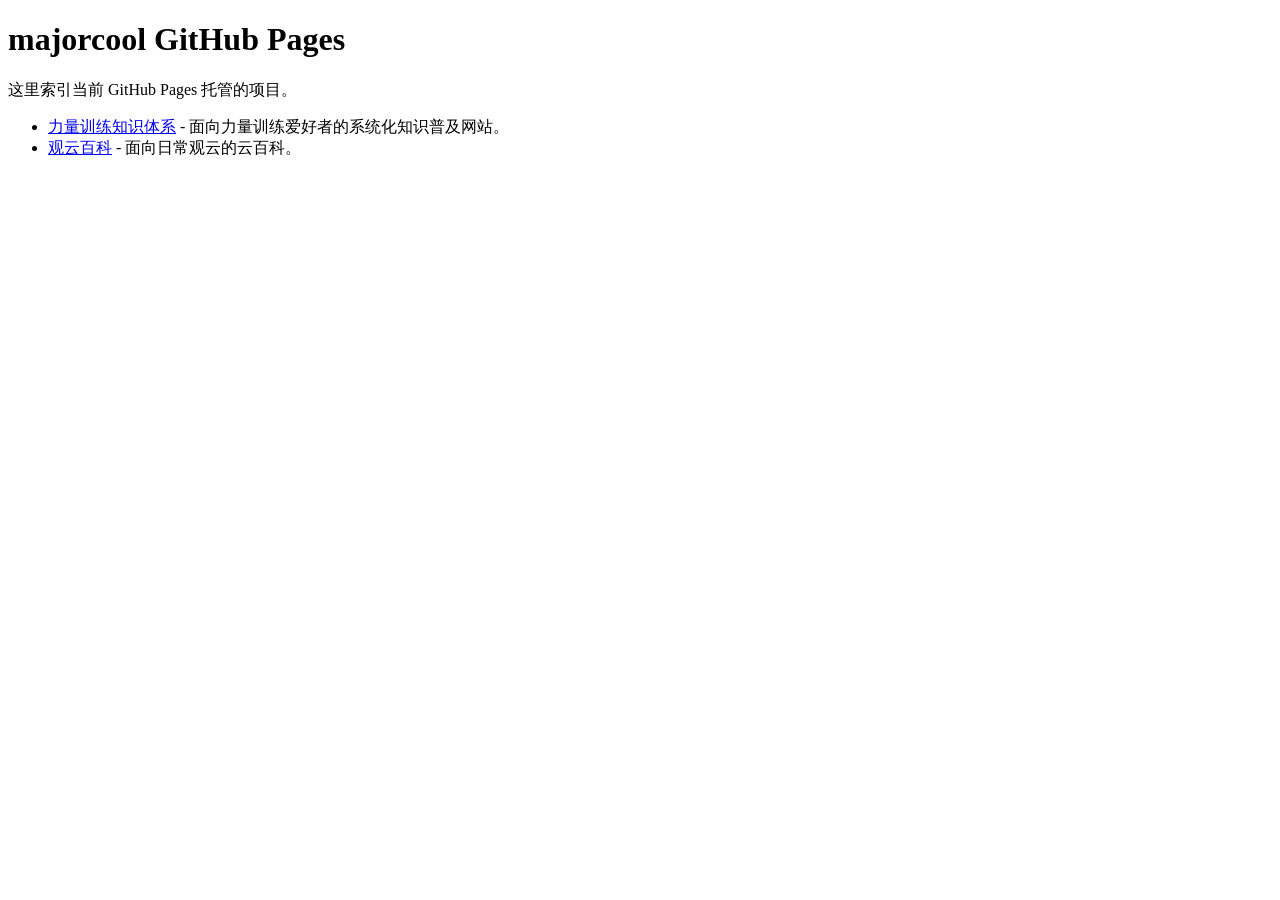
==== index.html @ ed3e01b2 "Add hosted projects index" ====
<!DOCTYPE html>
<html lang="en">
<head>
  <meta charset="UTF-8">
  <meta http-equiv="X-UA-Compatible" content="IE=edge">
  <meta name="viewport" content="width=device-width, initial-scale=1.0">
  <title>majorcool GitHub Pages</title>
</head>
<body>
  <main><h1>majorcool GitHub Pages</h1><p>这里索引当前 GitHub Pages 托管的项目。</p><ul><li><a href="/strength-training-knowledge/">力量训练知识体系</a> - 面向力量训练爱好者的系统化知识普及网站。</li><li><a href="/cloud-atlas-encyclopedia/">观云百科</a> - 面向日常观云的云百科。</li></ul></main>
</body>
</html>
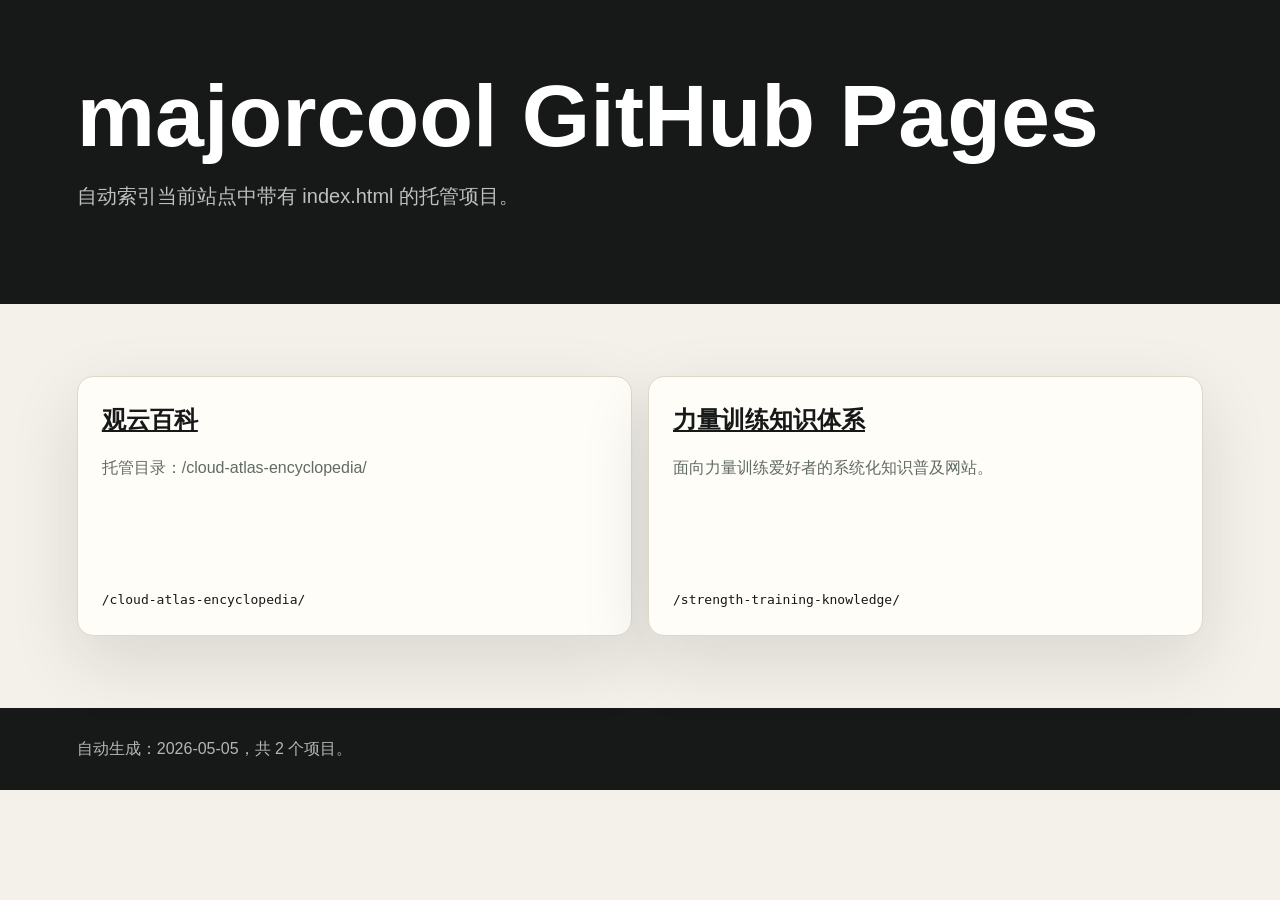
==== commit 8dfdb505: "Auto-generate hosted project index" ====
--- a/index.html
+++ b/index.html
@@ -1,12 +1 @@
-<!DOCTYPE html>
-<html lang="en">
-<head>
-  <meta charset="UTF-8">
-  <meta http-equiv="X-UA-Compatible" content="IE=edge">
-  <meta name="viewport" content="width=device-width, initial-scale=1.0">
-  <title>majorcool GitHub Pages</title>
-</head>
-<body>
-  <main><h1>majorcool GitHub Pages</h1><p>这里索引当前 GitHub Pages 托管的项目。</p><ul><li><a href="/strength-training-knowledge/">力量训练知识体系</a> - 面向力量训练爱好者的系统化知识普及网站。</li><li><a href="/cloud-atlas-encyclopedia/">观云百科</a> - 面向日常观云的云百科。</li></ul></main>
-</body>
-</html>
+<!doctype html><html lang="zh-CN"><head><meta charset="UTF-8"><meta name="viewport" content="width=device-width,initial-scale=1.0"><title>majorcool GitHub Pages</title><meta name="description" content="majorcool 在 GitHub Pages 上托管的项目索引。"><style>body{margin:0;font-family:-apple-system,BlinkMacSystemFont,Segoe UI,sans-serif;background:#f4f1ea;color:#161817;line-height:1.6}header{padding:72px 6vw;background:#171918;color:white}h1{margin:0 0 16px;font-size:clamp(42px,7vw,88px);line-height:1}header p{max-width:720px;color:rgba(255,255,255,.72);font-size:20px}main{padding:56px 6vw}ul{display:grid;grid-template-columns:repeat(auto-fit,minmax(260px,1fr));gap:16px;padding:0;list-style:none}li{display:flex;flex-direction:column;min-height:210px;padding:24px;border:1px solid #ded7ca;border-radius:16px;background:#fffdf8;box-shadow:0 24px 70px rgba(22,24,23,.12)}li a{font-size:24px;font-weight:850;color:#171918}li p{color:#616b66}code{margin-top:auto}footer{padding:28px 6vw;background:#171918;color:rgba(255,255,255,.68)}</style></head><body><header><h1>majorcool GitHub Pages</h1><p>自动索引当前站点中带有 index.html 的托管项目。</p></header><main><ul><li><a href="/cloud-atlas-encyclopedia/">观云百科</a><p>托管目录：/cloud-atlas-encyclopedia/</p><code>/cloud-atlas-encyclopedia/</code></li><li><a href="/strength-training-knowledge/">力量训练知识体系</a><p>面向力量训练爱好者的系统化知识普及网站。</p><code>/strength-training-knowledge/</code></li></ul></main><footer>自动生成：2026-05-05，共 2 个项目。</footer></body></html>
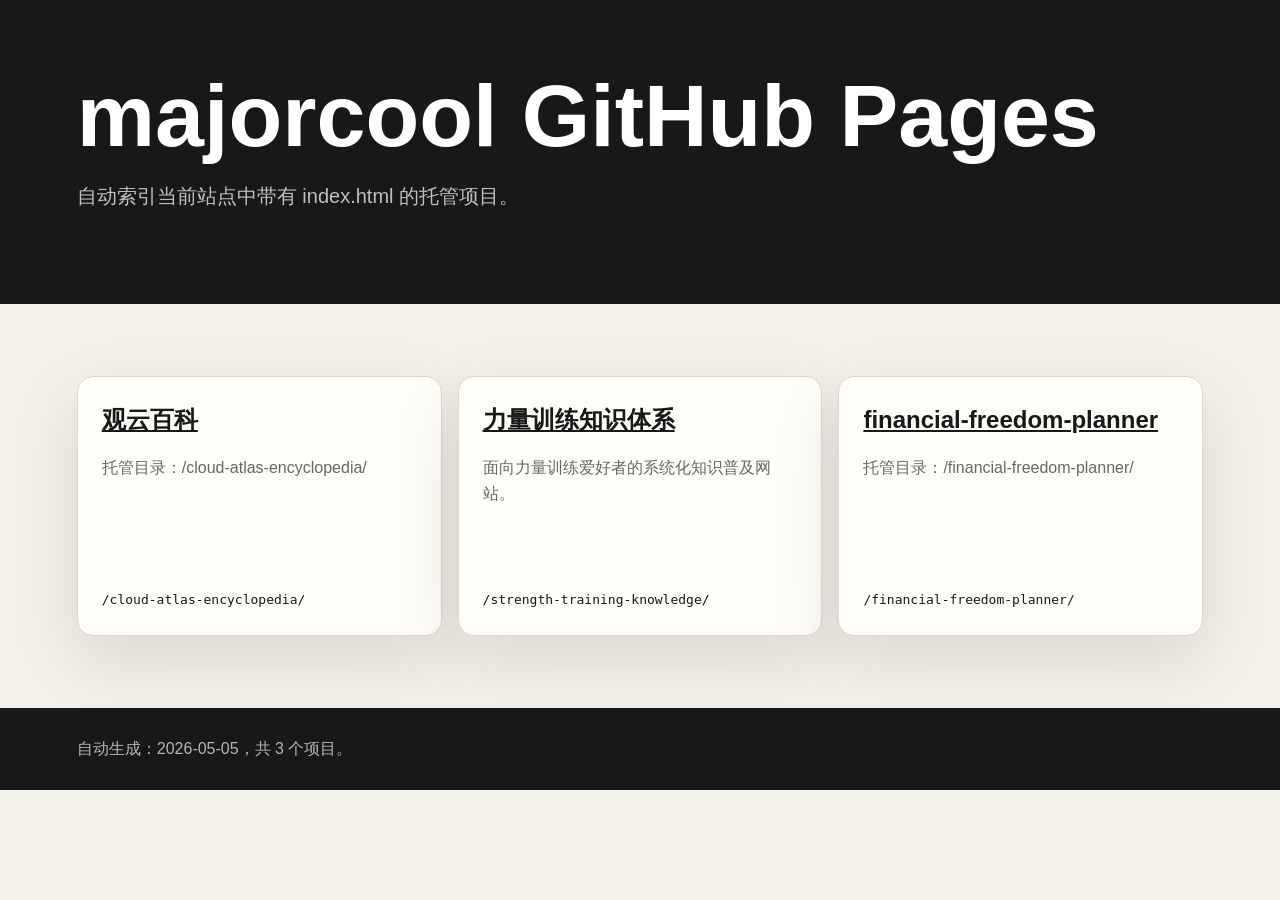
==== commit f2e9f42e: "Refresh hosted project index" ====
--- a/index.html
+++ b/index.html
@@ -1 +1 @@
-<!doctype html><html lang="zh-CN"><head><meta charset="UTF-8"><meta name="viewport" content="width=device-width,initial-scale=1.0"><title>majorcool GitHub Pages</title><meta name="description" content="majorcool 在 GitHub Pages 上托管的项目索引。"><style>body{margin:0;font-family:-apple-system,BlinkMacSystemFont,Segoe UI,sans-serif;background:#f4f1ea;color:#161817;line-height:1.6}header{padding:72px 6vw;background:#171918;color:white}h1{margin:0 0 16px;font-size:clamp(42px,7vw,88px);line-height:1}header p{max-width:720px;color:rgba(255,255,255,.72);font-size:20px}main{padding:56px 6vw}ul{display:grid;grid-template-columns:repeat(auto-fit,minmax(260px,1fr));gap:16px;padding:0;list-style:none}li{display:flex;flex-direction:column;min-height:210px;padding:24px;border:1px solid #ded7ca;border-radius:16px;background:#fffdf8;box-shadow:0 24px 70px rgba(22,24,23,.12)}li a{font-size:24px;font-weight:850;color:#171918}li p{color:#616b66}code{margin-top:auto}footer{padding:28px 6vw;background:#171918;color:rgba(255,255,255,.68)}</style></head><body><header><h1>majorcool GitHub Pages</h1><p>自动索引当前站点中带有 index.html 的托管项目。</p></header><main><ul><li><a href="/cloud-atlas-encyclopedia/">观云百科</a><p>托管目录：/cloud-atlas-encyclopedia/</p><code>/cloud-atlas-encyclopedia/</code></li><li><a href="/strength-training-knowledge/">力量训练知识体系</a><p>面向力量训练爱好者的系统化知识普及网站。</p><code>/strength-training-knowledge/</code></li></ul></main><footer>自动生成：2026-05-05，共 2 个项目。</footer></body></html>
+<!doctype html><html lang="zh-CN"><head><meta charset="UTF-8"><meta name="viewport" content="width=device-width,initial-scale=1.0"><title>majorcool GitHub Pages</title><meta name="description" content="majorcool 在 GitHub Pages 上托管的项目索引。"><link rel="icon" type="image/svg+xml" href="/favicon.svg"><style>body{margin:0;font-family:-apple-system,BlinkMacSystemFont,Segoe UI,sans-serif;background:#f4f1ea;color:#161817;line-height:1.6}header{padding:72px 6vw;background:#171918;color:white}h1{margin:0 0 16px;font-size:clamp(42px,7vw,88px);line-height:1}header p{max-width:720px;color:rgba(255,255,255,.72);font-size:20px}main{padding:56px 6vw}ul{display:grid;grid-template-columns:repeat(auto-fit,minmax(260px,1fr));gap:16px;padding:0;list-style:none}li{display:flex;flex-direction:column;min-height:210px;padding:24px;border:1px solid #ded7ca;border-radius:16px;background:#fffdf8;box-shadow:0 24px 70px rgba(22,24,23,.12)}li a{font-size:24px;font-weight:850;color:#171918}li p{color:#616b66}code{margin-top:auto}footer{padding:28px 6vw;background:#171918;color:rgba(255,255,255,.68)}</style></head><body><header><h1>majorcool GitHub Pages</h1><p>自动索引当前站点中带有 index.html 的托管项目。</p></header><main><ul><li><a href="/cloud-atlas-encyclopedia/">观云百科</a><p>托管目录：/cloud-atlas-encyclopedia/</p><code>/cloud-atlas-encyclopedia/</code></li><li><a href="/strength-training-knowledge/">力量训练知识体系</a><p>面向力量训练爱好者的系统化知识普及网站。</p><code>/strength-training-knowledge/</code></li><li><a href="/financial-freedom-planner/">financial-freedom-planner</a><p>托管目录：/financial-freedom-planner/</p><code>/financial-freedom-planner/</code></li></ul></main><footer>自动生成：2026-05-05，共 3 个项目。</footer></body></html>
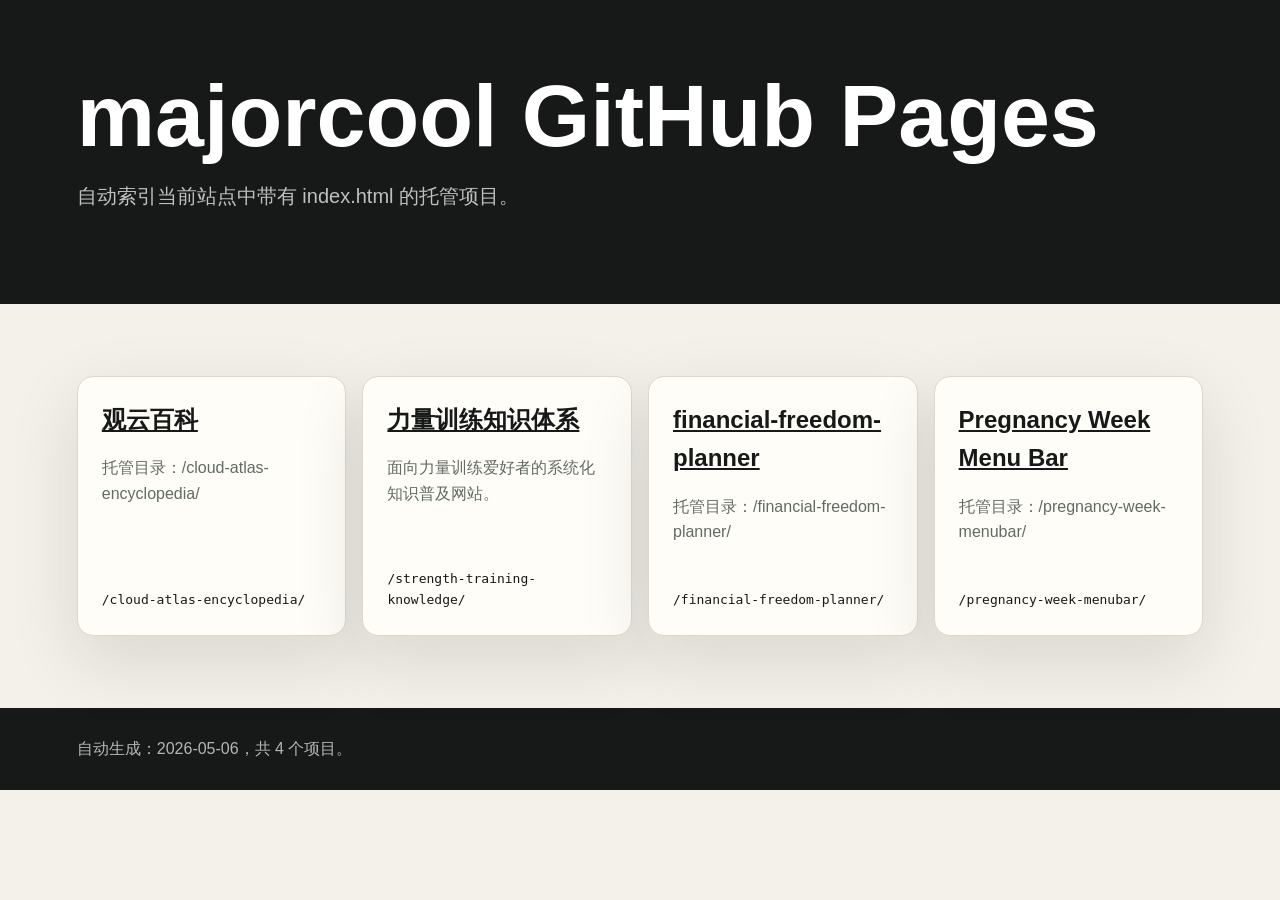
==== commit ca9606df: "Refresh hosted project index" ====
--- a/index.html
+++ b/index.html
@@ -1 +1 @@
-<!doctype html><html lang="zh-CN"><head><meta charset="UTF-8"><meta name="viewport" content="width=device-width,initial-scale=1.0"><title>majorcool GitHub Pages</title><meta name="description" content="majorcool 在 GitHub Pages 上托管的项目索引。"><link rel="icon" type="image/svg+xml" href="/favicon.svg"><style>body{margin:0;font-family:-apple-system,BlinkMacSystemFont,Segoe UI,sans-serif;background:#f4f1ea;color:#161817;line-height:1.6}header{padding:72px 6vw;background:#171918;color:white}h1{margin:0 0 16px;font-size:clamp(42px,7vw,88px);line-height:1}header p{max-width:720px;color:rgba(255,255,255,.72);font-size:20px}main{padding:56px 6vw}ul{display:grid;grid-template-columns:repeat(auto-fit,minmax(260px,1fr));gap:16px;padding:0;list-style:none}li{display:flex;flex-direction:column;min-height:210px;padding:24px;border:1px solid #ded7ca;border-radius:16px;background:#fffdf8;box-shadow:0 24px 70px rgba(22,24,23,.12)}li a{font-size:24px;font-weight:850;color:#171918}li p{color:#616b66}code{margin-top:auto}footer{padding:28px 6vw;background:#171918;color:rgba(255,255,255,.68)}</style></head><body><header><h1>majorcool GitHub Pages</h1><p>自动索引当前站点中带有 index.html 的托管项目。</p></header><main><ul><li><a href="/cloud-atlas-encyclopedia/">观云百科</a><p>托管目录：/cloud-atlas-encyclopedia/</p><code>/cloud-atlas-encyclopedia/</code></li><li><a href="/strength-training-knowledge/">力量训练知识体系</a><p>面向力量训练爱好者的系统化知识普及网站。</p><code>/strength-training-knowledge/</code></li><li><a href="/financial-freedom-planner/">financial-freedom-planner</a><p>托管目录：/financial-freedom-planner/</p><code>/financial-freedom-planner/</code></li></ul></main><footer>自动生成：2026-05-05，共 3 个项目。</footer></body></html>
+<!doctype html><html lang="zh-CN"><head><meta charset="UTF-8"><meta name="viewport" content="width=device-width,initial-scale=1.0"><title>majorcool GitHub Pages</title><meta name="description" content="majorcool 在 GitHub Pages 上托管的项目索引。"><link rel="icon" type="image/svg+xml" href="/favicon.svg"><style>body{margin:0;font-family:-apple-system,BlinkMacSystemFont,Segoe UI,sans-serif;background:#f4f1ea;color:#161817;line-height:1.6}header{padding:72px 6vw;background:#171918;color:white}h1{margin:0 0 16px;font-size:clamp(42px,7vw,88px);line-height:1}header p{max-width:720px;color:rgba(255,255,255,.72);font-size:20px}main{padding:56px 6vw}ul{display:grid;grid-template-columns:repeat(auto-fit,minmax(260px,1fr));gap:16px;padding:0;list-style:none}li{display:flex;flex-direction:column;min-height:210px;padding:24px;border:1px solid #ded7ca;border-radius:16px;background:#fffdf8;box-shadow:0 24px 70px rgba(22,24,23,.12)}li a{font-size:24px;font-weight:850;color:#171918}li p{color:#616b66}code{margin-top:auto}footer{padding:28px 6vw;background:#171918;color:rgba(255,255,255,.68)}</style></head><body><header><h1>majorcool GitHub Pages</h1><p>自动索引当前站点中带有 index.html 的托管项目。</p></header><main><ul><li><a href="/cloud-atlas-encyclopedia/">观云百科</a><p>托管目录：/cloud-atlas-encyclopedia/</p><code>/cloud-atlas-encyclopedia/</code></li><li><a href="/strength-training-knowledge/">力量训练知识体系</a><p>面向力量训练爱好者的系统化知识普及网站。</p><code>/strength-training-knowledge/</code></li><li><a href="/financial-freedom-planner/">financial-freedom-planner</a><p>托管目录：/financial-freedom-planner/</p><code>/financial-freedom-planner/</code></li><li><a href="/pregnancy-week-menubar/">Pregnancy Week Menu Bar</a><p>托管目录：/pregnancy-week-menubar/</p><code>/pregnancy-week-menubar/</code></li></ul></main><footer>自动生成：2026-05-06，共 4 个项目。</footer></body></html>
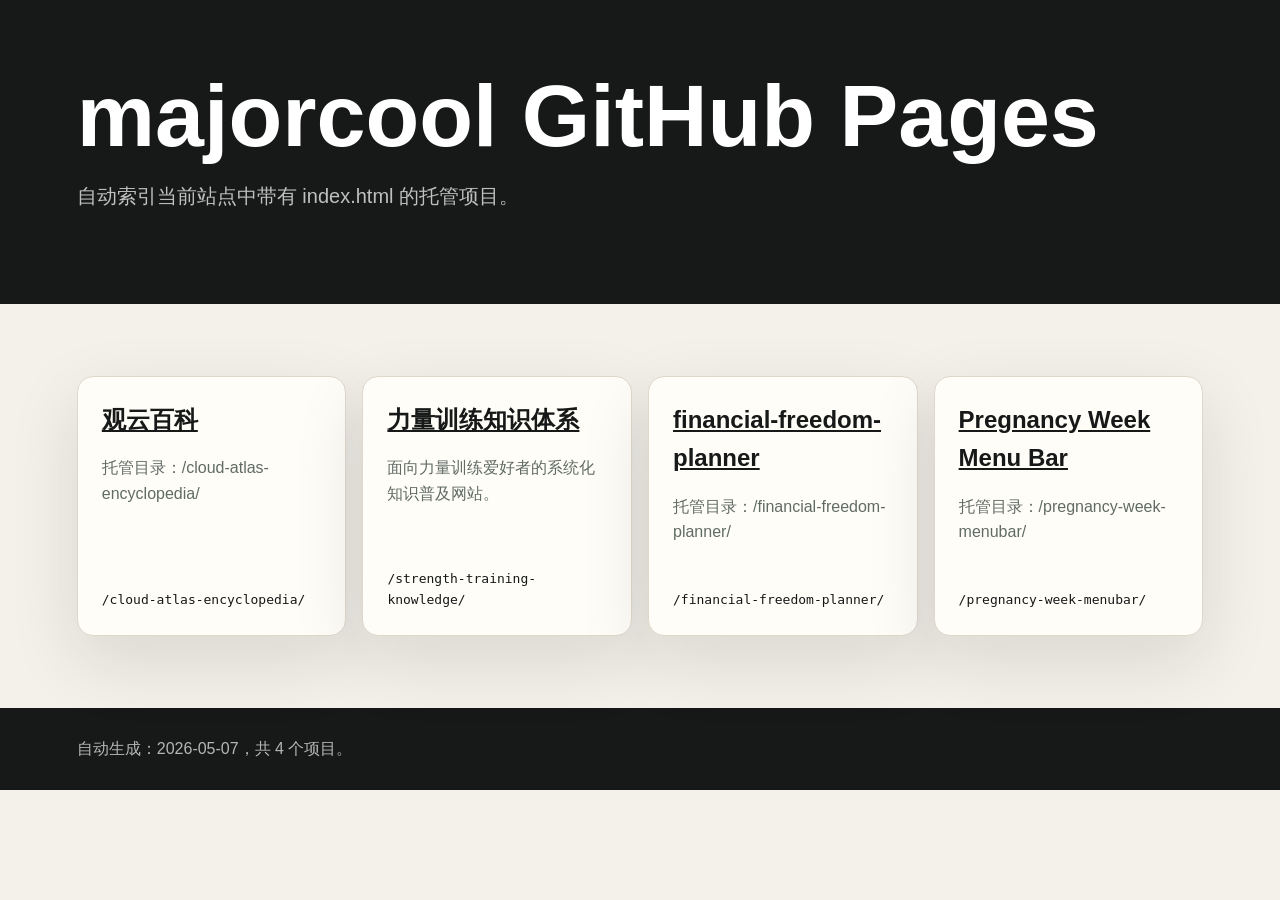
==== commit c9347dc1: "Refresh hosted project index" ====
--- a/index.html
+++ b/index.html
@@ -1 +1 @@
-<!doctype html><html lang="zh-CN"><head><meta charset="UTF-8"><meta name="viewport" content="width=device-width,initial-scale=1.0"><title>majorcool GitHub Pages</title><meta name="description" content="majorcool 在 GitHub Pages 上托管的项目索引。"><link rel="icon" type="image/svg+xml" href="/favicon.svg"><style>body{margin:0;font-family:-apple-system,BlinkMacSystemFont,Segoe UI,sans-serif;background:#f4f1ea;color:#161817;line-height:1.6}header{padding:72px 6vw;background:#171918;color:white}h1{margin:0 0 16px;font-size:clamp(42px,7vw,88px);line-height:1}header p{max-width:720px;color:rgba(255,255,255,.72);font-size:20px}main{padding:56px 6vw}ul{display:grid;grid-template-columns:repeat(auto-fit,minmax(260px,1fr));gap:16px;padding:0;list-style:none}li{display:flex;flex-direction:column;min-height:210px;padding:24px;border:1px solid #ded7ca;border-radius:16px;background:#fffdf8;box-shadow:0 24px 70px rgba(22,24,23,.12)}li a{font-size:24px;font-weight:850;color:#171918}li p{color:#616b66}code{margin-top:auto}footer{padding:28px 6vw;background:#171918;color:rgba(255,255,255,.68)}</style></head><body><header><h1>majorcool GitHub Pages</h1><p>自动索引当前站点中带有 index.html 的托管项目。</p></header><main><ul><li><a href="/cloud-atlas-encyclopedia/">观云百科</a><p>托管目录：/cloud-atlas-encyclopedia/</p><code>/cloud-atlas-encyclopedia/</code></li><li><a href="/strength-training-knowledge/">力量训练知识体系</a><p>面向力量训练爱好者的系统化知识普及网站。</p><code>/strength-training-knowledge/</code></li><li><a href="/financial-freedom-planner/">financial-freedom-planner</a><p>托管目录：/financial-freedom-planner/</p><code>/financial-freedom-planner/</code></li><li><a href="/pregnancy-week-menubar/">Pregnancy Week Menu Bar</a><p>托管目录：/pregnancy-week-menubar/</p><code>/pregnancy-week-menubar/</code></li></ul></main><footer>自动生成：2026-05-06，共 4 个项目。</footer></body></html>
+<!doctype html><html lang="zh-CN"><head><meta charset="UTF-8"><meta name="viewport" content="width=device-width,initial-scale=1.0"><title>majorcool GitHub Pages</title><meta name="description" content="majorcool 在 GitHub Pages 上托管的项目索引。"><link rel="icon" type="image/svg+xml" href="/favicon.svg"><style>body{margin:0;font-family:-apple-system,BlinkMacSystemFont,Segoe UI,sans-serif;background:#f4f1ea;color:#161817;line-height:1.6}header{padding:72px 6vw;background:#171918;color:white}h1{margin:0 0 16px;font-size:clamp(42px,7vw,88px);line-height:1}header p{max-width:720px;color:rgba(255,255,255,.72);font-size:20px}main{padding:56px 6vw}ul{display:grid;grid-template-columns:repeat(auto-fit,minmax(260px,1fr));gap:16px;padding:0;list-style:none}li{display:flex;flex-direction:column;min-height:210px;padding:24px;border:1px solid #ded7ca;border-radius:16px;background:#fffdf8;box-shadow:0 24px 70px rgba(22,24,23,.12)}li a{font-size:24px;font-weight:850;color:#171918}li p{color:#616b66}code{margin-top:auto}footer{padding:28px 6vw;background:#171918;color:rgba(255,255,255,.68)}</style></head><body><header><h1>majorcool GitHub Pages</h1><p>自动索引当前站点中带有 index.html 的托管项目。</p></header><main><ul><li><a href="/cloud-atlas-encyclopedia/">观云百科</a><p>托管目录：/cloud-atlas-encyclopedia/</p><code>/cloud-atlas-encyclopedia/</code></li><li><a href="/strength-training-knowledge/">力量训练知识体系</a><p>面向力量训练爱好者的系统化知识普及网站。</p><code>/strength-training-knowledge/</code></li><li><a href="/financial-freedom-planner/">financial-freedom-planner</a><p>托管目录：/financial-freedom-planner/</p><code>/financial-freedom-planner/</code></li><li><a href="/pregnancy-week-menubar/">Pregnancy Week Menu Bar</a><p>托管目录：/pregnancy-week-menubar/</p><code>/pregnancy-week-menubar/</code></li></ul></main><footer>自动生成：2026-05-07，共 4 个项目。</footer></body></html>
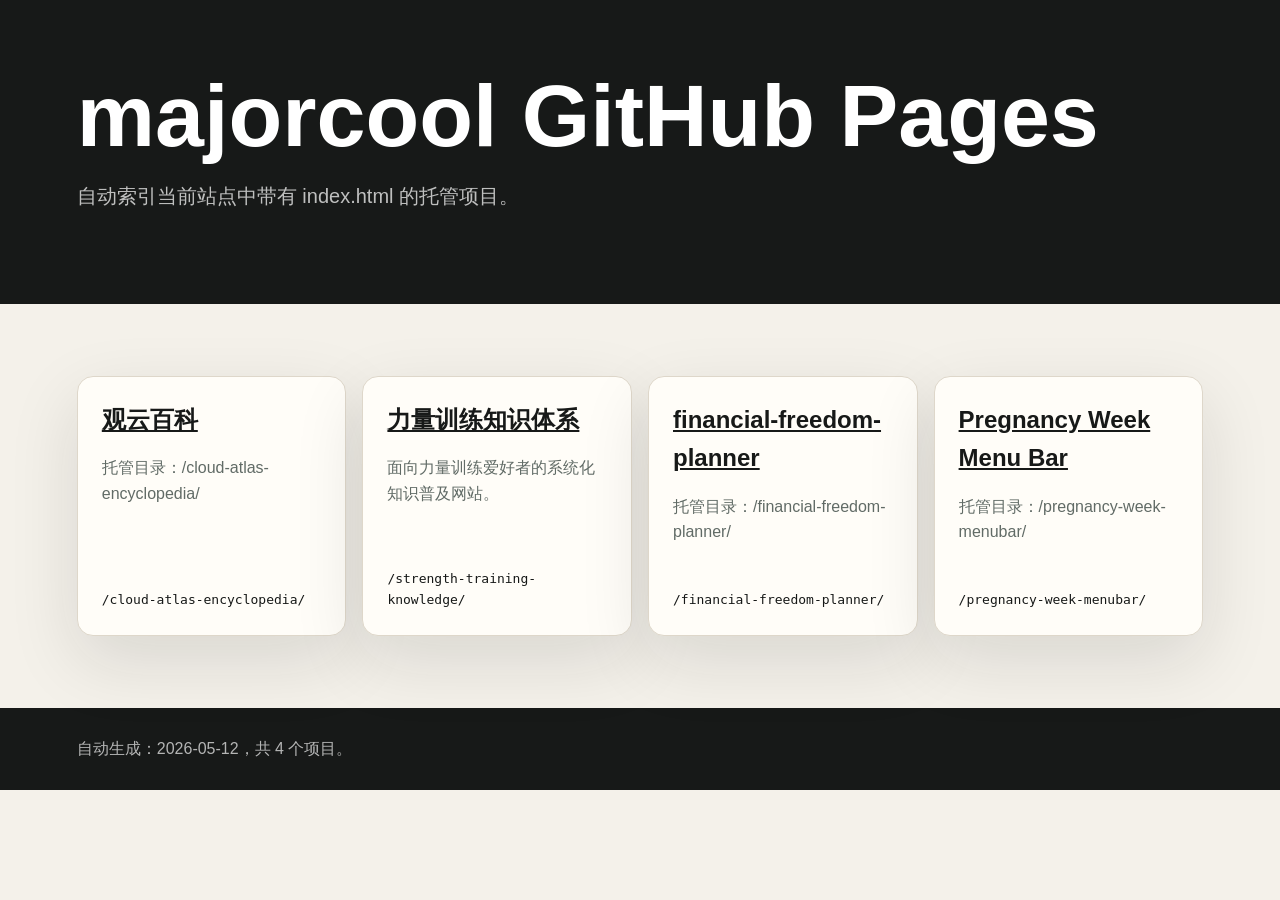
==== commit 32b0ef30: "Refresh hosted project index" ====
--- a/index.html
+++ b/index.html
@@ -1 +1 @@
-<!doctype html><html lang="zh-CN"><head><meta charset="UTF-8"><meta name="viewport" content="width=device-width,initial-scale=1.0"><title>majorcool GitHub Pages</title><meta name="description" content="majorcool 在 GitHub Pages 上托管的项目索引。"><link rel="icon" type="image/svg+xml" href="/favicon.svg"><style>body{margin:0;font-family:-apple-system,BlinkMacSystemFont,Segoe UI,sans-serif;background:#f4f1ea;color:#161817;line-height:1.6}header{padding:72px 6vw;background:#171918;color:white}h1{margin:0 0 16px;font-size:clamp(42px,7vw,88px);line-height:1}header p{max-width:720px;color:rgba(255,255,255,.72);font-size:20px}main{padding:56px 6vw}ul{display:grid;grid-template-columns:repeat(auto-fit,minmax(260px,1fr));gap:16px;padding:0;list-style:none}li{display:flex;flex-direction:column;min-height:210px;padding:24px;border:1px solid #ded7ca;border-radius:16px;background:#fffdf8;box-shadow:0 24px 70px rgba(22,24,23,.12)}li a{font-size:24px;font-weight:850;color:#171918}li p{color:#616b66}code{margin-top:auto}footer{padding:28px 6vw;background:#171918;color:rgba(255,255,255,.68)}</style></head><body><header><h1>majorcool GitHub Pages</h1><p>自动索引当前站点中带有 index.html 的托管项目。</p></header><main><ul><li><a href="/cloud-atlas-encyclopedia/">观云百科</a><p>托管目录：/cloud-atlas-encyclopedia/</p><code>/cloud-atlas-encyclopedia/</code></li><li><a href="/strength-training-knowledge/">力量训练知识体系</a><p>面向力量训练爱好者的系统化知识普及网站。</p><code>/strength-training-knowledge/</code></li><li><a href="/financial-freedom-planner/">financial-freedom-planner</a><p>托管目录：/financial-freedom-planner/</p><code>/financial-freedom-planner/</code></li><li><a href="/pregnancy-week-menubar/">Pregnancy Week Menu Bar</a><p>托管目录：/pregnancy-week-menubar/</p><code>/pregnancy-week-menubar/</code></li></ul></main><footer>自动生成：2026-05-07，共 4 个项目。</footer></body></html>
+<!doctype html><html lang="zh-CN"><head><meta charset="UTF-8"><meta name="viewport" content="width=device-width,initial-scale=1.0"><title>majorcool GitHub Pages</title><meta name="description" content="majorcool 在 GitHub Pages 上托管的项目索引。"><link rel="icon" type="image/svg+xml" href="/favicon.svg"><style>body{margin:0;font-family:-apple-system,BlinkMacSystemFont,Segoe UI,sans-serif;background:#f4f1ea;color:#161817;line-height:1.6}header{padding:72px 6vw;background:#171918;color:white}h1{margin:0 0 16px;font-size:clamp(42px,7vw,88px);line-height:1}header p{max-width:720px;color:rgba(255,255,255,.72);font-size:20px}main{padding:56px 6vw}ul{display:grid;grid-template-columns:repeat(auto-fit,minmax(260px,1fr));gap:16px;padding:0;list-style:none}li{display:flex;flex-direction:column;min-height:210px;padding:24px;border:1px solid #ded7ca;border-radius:16px;background:#fffdf8;box-shadow:0 24px 70px rgba(22,24,23,.12)}li a{font-size:24px;font-weight:850;color:#171918}li p{color:#616b66}code{margin-top:auto}footer{padding:28px 6vw;background:#171918;color:rgba(255,255,255,.68)}</style></head><body><header><h1>majorcool GitHub Pages</h1><p>自动索引当前站点中带有 index.html 的托管项目。</p></header><main><ul><li><a href="/cloud-atlas-encyclopedia/">观云百科</a><p>托管目录：/cloud-atlas-encyclopedia/</p><code>/cloud-atlas-encyclopedia/</code></li><li><a href="/strength-training-knowledge/">力量训练知识体系</a><p>面向力量训练爱好者的系统化知识普及网站。</p><code>/strength-training-knowledge/</code></li><li><a href="/financial-freedom-planner/">financial-freedom-planner</a><p>托管目录：/financial-freedom-planner/</p><code>/financial-freedom-planner/</code></li><li><a href="/pregnancy-week-menubar/">Pregnancy Week Menu Bar</a><p>托管目录：/pregnancy-week-menubar/</p><code>/pregnancy-week-menubar/</code></li></ul></main><footer>自动生成：2026-05-12，共 4 个项目。</footer></body></html>
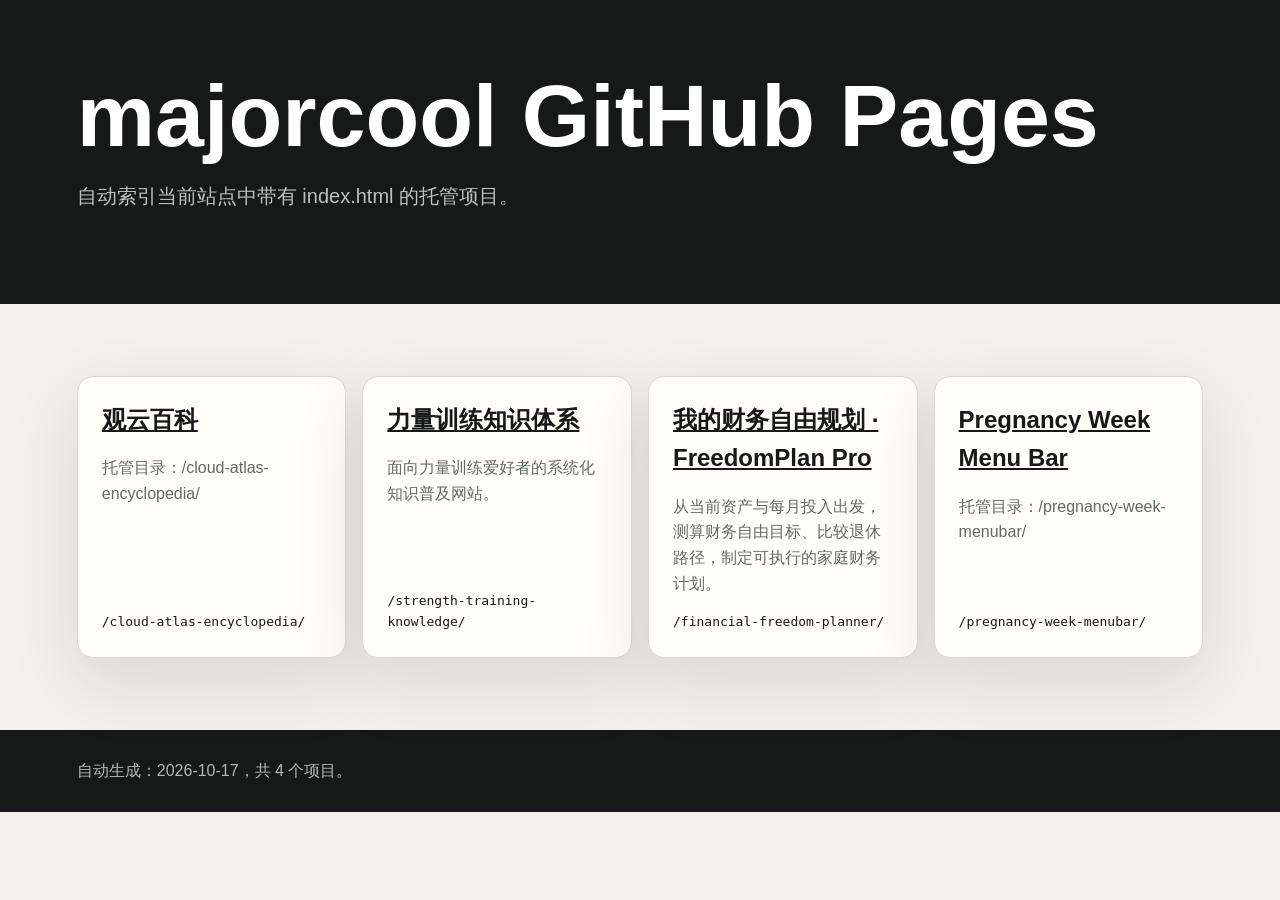
==== commit 337cbf4f: "Refresh hosted project index" ====
--- a/index.html
+++ b/index.html
@@ -1 +1 @@
-<!doctype html><html lang="zh-CN"><head><meta charset="UTF-8"><meta name="viewport" content="width=device-width,initial-scale=1.0"><title>majorcool GitHub Pages</title><meta name="description" content="majorcool 在 GitHub Pages 上托管的项目索引。"><link rel="icon" type="image/svg+xml" href="/favicon.svg"><style>body{margin:0;font-family:-apple-system,BlinkMacSystemFont,Segoe UI,sans-serif;background:#f4f1ea;color:#161817;line-height:1.6}header{padding:72px 6vw;background:#171918;color:white}h1{margin:0 0 16px;font-size:clamp(42px,7vw,88px);line-height:1}header p{max-width:720px;color:rgba(255,255,255,.72);font-size:20px}main{padding:56px 6vw}ul{display:grid;grid-template-columns:repeat(auto-fit,minmax(260px,1fr));gap:16px;padding:0;list-style:none}li{display:flex;flex-direction:column;min-height:210px;padding:24px;border:1px solid #ded7ca;border-radius:16px;background:#fffdf8;box-shadow:0 24px 70px rgba(22,24,23,.12)}li a{font-size:24px;font-weight:850;color:#171918}li p{color:#616b66}code{margin-top:auto}footer{padding:28px 6vw;background:#171918;color:rgba(255,255,255,.68)}</style></head><body><header><h1>majorcool GitHub Pages</h1><p>自动索引当前站点中带有 index.html 的托管项目。</p></header><main><ul><li><a href="/cloud-atlas-encyclopedia/">观云百科</a><p>托管目录：/cloud-atlas-encyclopedia/</p><code>/cloud-atlas-encyclopedia/</code></li><li><a href="/strength-training-knowledge/">力量训练知识体系</a><p>面向力量训练爱好者的系统化知识普及网站。</p><code>/strength-training-knowledge/</code></li><li><a href="/financial-freedom-planner/">financial-freedom-planner</a><p>托管目录：/financial-freedom-planner/</p><code>/financial-freedom-planner/</code></li><li><a href="/pregnancy-week-menubar/">Pregnancy Week Menu Bar</a><p>托管目录：/pregnancy-week-menubar/</p><code>/pregnancy-week-menubar/</code></li></ul></main><footer>自动生成：2026-05-12，共 4 个项目。</footer></body></html>
+<!doctype html><html lang="zh-CN"><head><meta charset="UTF-8"><meta name="viewport" content="width=device-width,initial-scale=1.0"><title>majorcool GitHub Pages</title><meta name="description" content="majorcool 在 GitHub Pages 上托管的项目索引。"><link rel="icon" type="image/svg+xml" href="/favicon.svg"><style>body{margin:0;font-family:-apple-system,BlinkMacSystemFont,Segoe UI,sans-serif;background:#f4f1ea;color:#161817;line-height:1.6}header{padding:72px 6vw;background:#171918;color:white}h1{margin:0 0 16px;font-size:clamp(42px,7vw,88px);line-height:1}header p{max-width:720px;color:rgba(255,255,255,.72);font-size:20px}main{padding:56px 6vw}ul{display:grid;grid-template-columns:repeat(auto-fit,minmax(260px,1fr));gap:16px;padding:0;list-style:none}li{display:flex;flex-direction:column;min-height:210px;padding:24px;border:1px solid #ded7ca;border-radius:16px;background:#fffdf8;box-shadow:0 24px 70px rgba(22,24,23,.12)}li a{font-size:24px;font-weight:850;color:#171918}li p{color:#616b66}code{margin-top:auto}footer{padding:28px 6vw;background:#171918;color:rgba(255,255,255,.68)}</style></head><body><header><h1>majorcool GitHub Pages</h1><p>自动索引当前站点中带有 index.html 的托管项目。</p></header><main><ul><li><a href="/cloud-atlas-encyclopedia/">观云百科</a><p>托管目录：/cloud-atlas-encyclopedia/</p><code>/cloud-atlas-encyclopedia/</code></li><li><a href="/strength-training-knowledge/">力量训练知识体系</a><p>面向力量训练爱好者的系统化知识普及网站。</p><code>/strength-training-knowledge/</code></li><li><a href="/financial-freedom-planner/">我的财务自由规划 · FreedomPlan Pro</a><p>从当前资产与每月投入出发，测算财务自由目标、比较退休路径，制定可执行的家庭财务计划。</p><code>/financial-freedom-planner/</code></li><li><a href="/pregnancy-week-menubar/">Pregnancy Week Menu Bar</a><p>托管目录：/pregnancy-week-menubar/</p><code>/pregnancy-week-menubar/</code></li></ul></main><footer>自动生成：2026-10-17，共 4 个项目。</footer></body></html>
